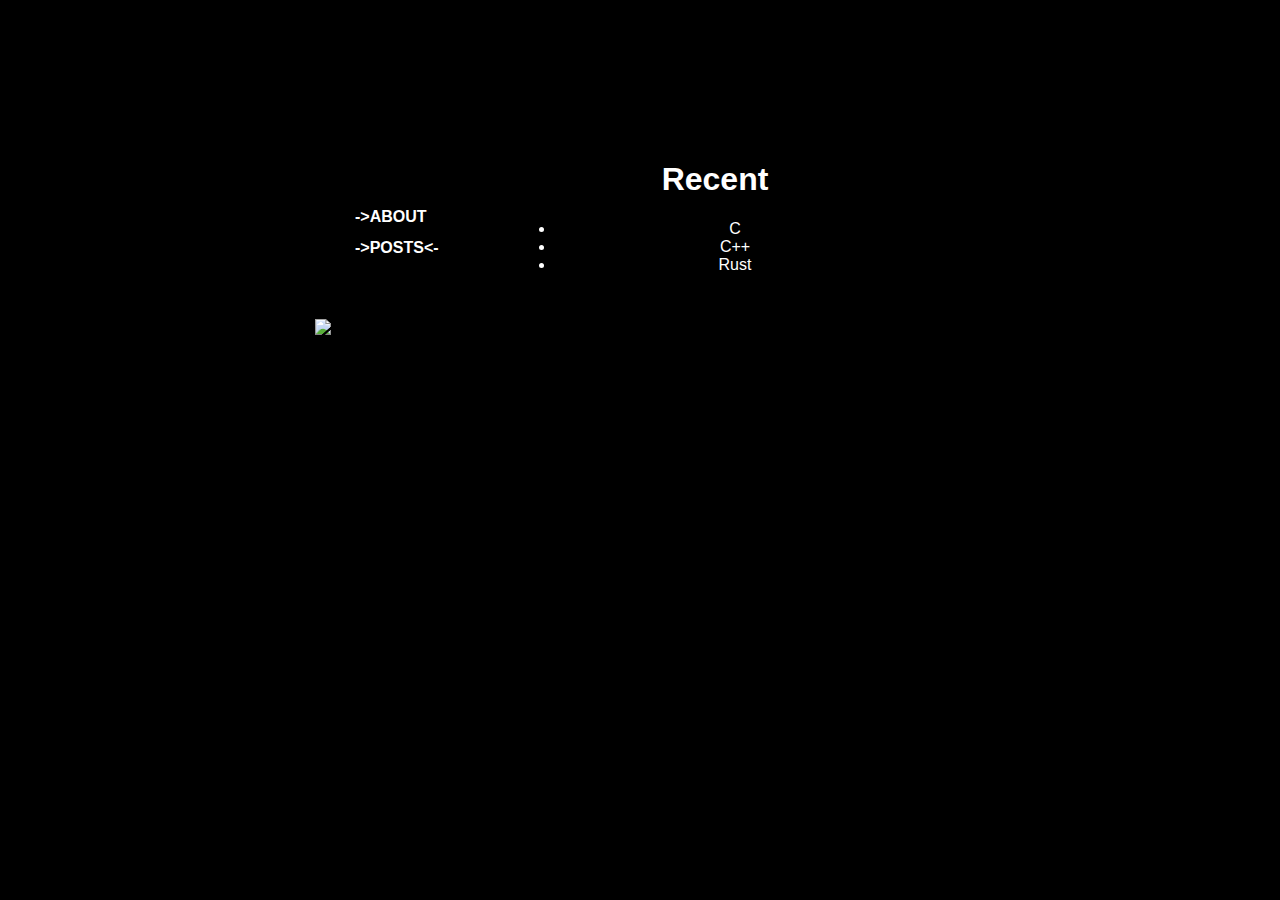
==== posts.html @ 8f33cc24 "Update posts.html" ====
<!DOCTYPE html PUBLIC "-//W3C//DTD HTML 4.01 Transitional//EN" "http://www.w3.org/TR/html4/loose.dtd">
<html><head>
  <meta http-equiv="Content-Type" content="text/html; charset=UTF-8">
  <meta http-equiv="Content-Type" content="text/html; charset=UTF-8">
  <meta http-equiv="content-style-type" content="text/css">
  <meta http-equiv="content-script-type" content="text/javascript">
  <meta name="Keywords" content="crytorus">
  <meta name="Description" content="crytorus">
  <title>crytorus</title>
  <link href="crytorus_files/main.css" rel="stylesheet" type="text/css"><script type="text/javascript">
				 
var status = "false";
function submenuControl(){
var submenu = document.getElementById("submenu");
	
	if(status=="false")
	{
		submenu.style.display="block";
		status="true";
	}
	else{
		submenu.style.display="none";
		status="false";
	}
	
}
			</script></head>
  <body id="indexWrapper">
    <div id="wrapper">
      <div id="container">
        <div id="area1">
          <ul id="menu">
            
            
            <li><a href="http://crytorus.me/about.html">-&gt;ABOUT</a></li>
            <li><a href="http://crytorus.me/posts.html">-&gt;POSTS&lt;-</a></li>
          </ul><a title="crytorus" alt="crytorus" href="http://crytorus.me/"><img src="posts_files/logo.png" id="logo"></a></div>
       
        <div id="area2">
          <div id="windowpane"> <p></p><center> <h1>Recent</h1> </center> <p></p>

<ul>
<li>C</li>
<li>C++</li>
<li>Rust</li>
</ul>

           








</div>
          
        </div>
      </div>
    </div>
  
</body></html>
---- crytorus_files/main.css ----
@charset "utf-8";
* {
	color:#fff;
	font-family:'メイリオ', 'ＭＳ Ｐゴシック', sans-serif;
}
body {
	background:#000;
}
a,
a:link,
a:visited,
a:hover,
a:focus,
a:active{
	text-decoration:none;
}
img{
	border:none
}

#indexWrapper #wrapper{
	margin-top:10%;
	text-align:center;
	background:url("img/darkclouds.jpg") no-repeat center top;
}
#musicWrapper #wrapper,
#musicWrapper #wrapper01,
#musicWrapper #wrapper02,
#musicWrapper #wrapper03,
#musicWrapper #wrapper04,
#musicWrapper #wrapper05{
	margin-top:10%;
	text-align:center;
}
#infoWrapper #wrapper{
	margin-top:10%;
	text-align:center;
	background:#000 no-repeat center top;
}
#linkWrapper #wrapper{
	margin-top:10%;
	text-align:center;
	background:url("img/slight.png") no-repeat center top;
}
#musicWrapper #wrapper01
{
	background:url("img/starshape.png") no-repeat center top;
	
}
#musicWrapper #wrapper02
{
	background:url("img/spidernet.png") no-repeat center top;
	
}
#musicWrapper #wrapper03
{
	background:url("img/tree.jpg") no-repeat center top;
	
}
#musicWrapper #wrapper04
{
	background:url("img/starshape.png") no-repeat center top;
	
}
#musicWrapper #wrapper05
{
	background:url("img/starshape.png") no-repeat center top;
	
}
#container {
	margin:0 auto;
	display:block;
	width:650px;
	text-align:left
}
/* area1 */
#area1 {
	position:relative;
	float:left;
	width:200px;
	height:450px;
}
#area1 ul {
	margin:80px 10px 10px 0;
	list-style:none
}
#menu {
	line-height:1.4;
	text-align:left;
	font-size:16px;
	font-weight:bold
}
#menu li {
	margin-bottom:8px;
}
#menu li.selected a{
	color:#6699CC;
}
#menu li a:hover{
	font-weight:bold;
}
ul#submenu{
	margin:10px 0 10px 15px;
	font-size:12px;
}
.open{	
	display:block;
}
.closed{	
	display:none;
}
#logo {
margin-top:50px;
}
/* area2 */
#area2 {
	float:left;
	position:relative;
	width:400px;
	text-align:center;
}

#windowpane,
#windowpaneM,
#windowpaneI,
#windowpaneL{
	margin-top:35px;
}
#area2 h2 {
	margin:0;
	padding:8px 0;
	width:400px;
	font-size:14px;
	font-weight:bold;
}

#area2 h2 span{
	position:absolute;
	right:0;
	font-size:11px;
	font-weight:normal;
}
#area2 #infopane {
	width:350px;
	line-height:1.4;
	font-size:12px;
	text-align:left;
}
.sign {
	text-align:right;
}

/* music,info,link */
#windowpaneM
{
	padding-bottom:320px;
	background:url("img/windowpane3.png") no-repeat center top;
}
#windowpaneI
{
	padding-bottom:320px;
	background:url("img/windowpane4.png") no-repeat center top;
}
#windowpaneL
{
	padding-bottom:320px;
	background:url("img/windowpane5.png") no-repeat center top;
}
.songs,
.infos,
.links{
	position:relative;
	font-size:12px;
	text-align:left;
}
.infos div
{
	margin-bottom:30px;
	border-bottom:1px dotted #999;	
}
.songs h3,
.infos h3,
.links h3{
	margin-bottom:3px;
	font-size:13px;
	text-align:left;
}
.songs div
{
	margin-left:10px;
	padding-bottom:30px;
	border-left:1px solid #999;
}
.songs span
{
	padding:0;
	font-weight:bold;
}

.songs p
{
	margin:5px 15px 0 15px;	
}
.songs p.null
{
	margin:30px 0;	
}
a span.mp3	
{
	padding:0 5px;
	color:#6699CC;
}
img.play
{
	border:none;
	position:relative;
	top:5px;	
}
.size
{
	padding-left:10px;	
	font-size:11px;
}
.infos p
{
	margin:10px 0;	
}
.infos h3 span
{
	padding-left:10px;
	font-weight:normal;
	font-size:10px;
	color:#999
}
.asfa01{
	color:#FFF;
}
.asfa02{
	color:#666
}
.asfa03{
	color:#999
}
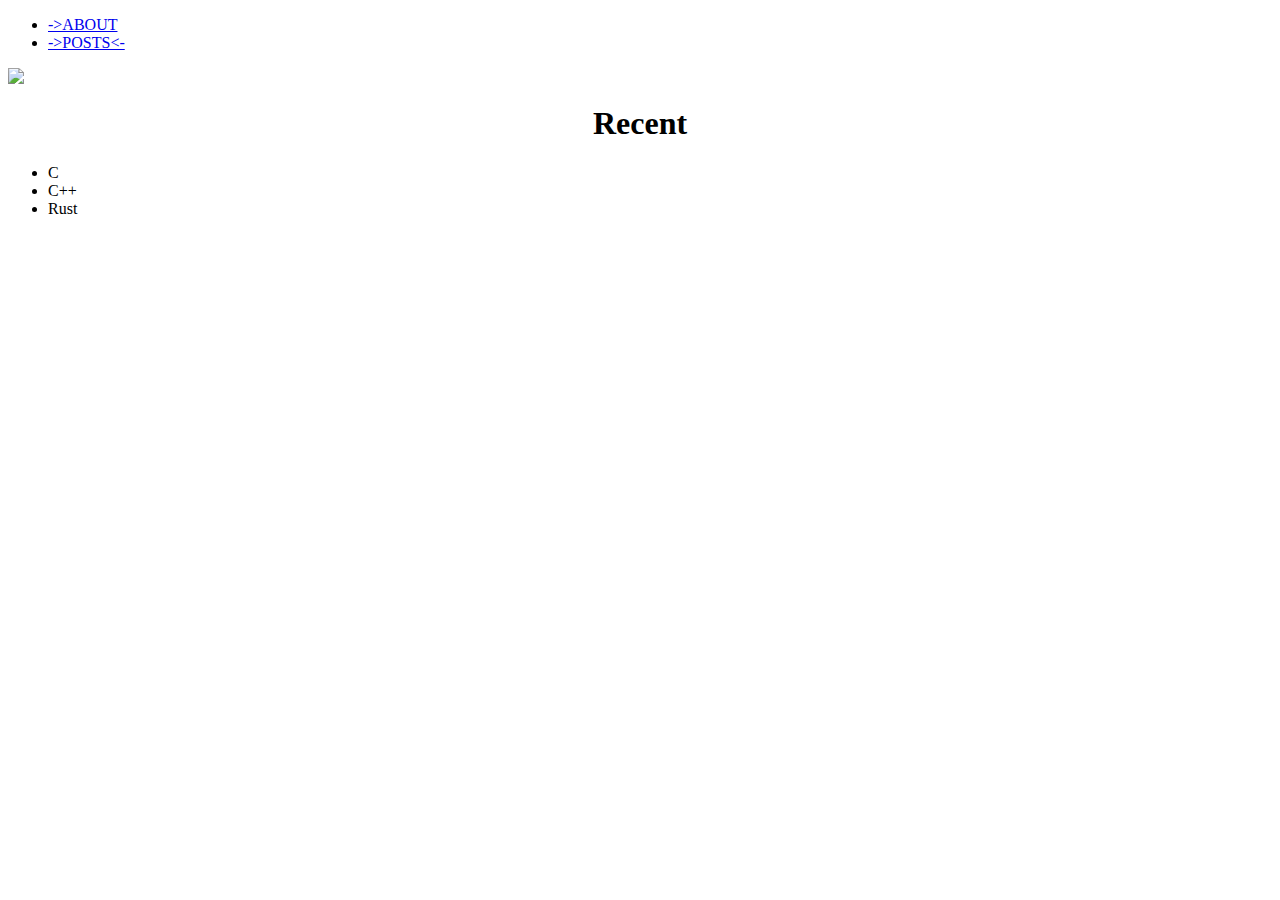
==== commit d502f175: "Add files via upload" ====
--- a/posts.html
+++ b/posts.html
@@ -7,7 +7,7 @@
   <meta name="Keywords" content="crytorus">
   <meta name="Description" content="crytorus">
   <title>crytorus</title>
-  <link href="crytorus_files/main.css" rel="stylesheet" type="text/css"><script type="text/javascript">
+  <link href="posts_files/main.css" rel="stylesheet" type="text/css"><script type="text/javascript">
 				 
 var status = "false";
 function submenuControl(){
@@ -60,4 +60,4 @@
       </div>
     </div>
   
-</body></html>
+</body></html>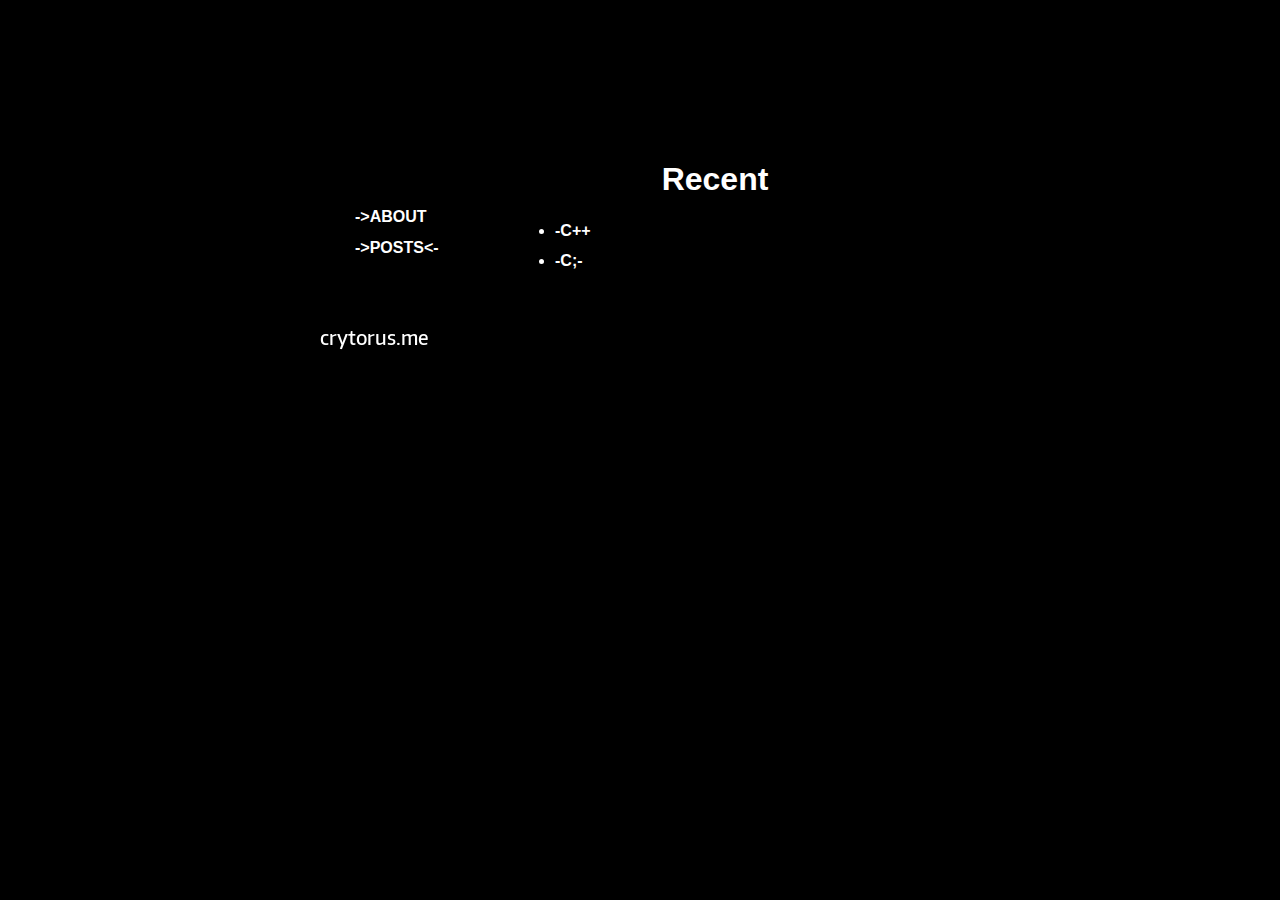
==== commit 9c207f1d: "Commit1" ====
--- a/posts.html
+++ b/posts.html
@@ -7,7 +7,7 @@
   <meta name="Keywords" content="crytorus">
   <meta name="Description" content="crytorus">
   <title>crytorus</title>
-  <link href="posts_files/main.css" rel="stylesheet" type="text/css"><script type="text/javascript">
+  <link href="crytorus_files/main.css" rel="stylesheet" type="text/css"><script type="text/javascript">
 				 
 var status = "false";
 function submenuControl(){
@@ -34,16 +34,16 @@
             
             <li><a href="http://crytorus.me/about.html">-&gt;ABOUT</a></li>
             <li><a href="http://crytorus.me/posts.html">-&gt;POSTS&lt;-</a></li>
-          </ul><a title="crytorus" alt="crytorus" href="http://crytorus.me/"><img src="posts_files/logo.png" id="logo"></a></div>
+          </ul><a title="crytorus" alt="crytorus" href="http://crytorus.me/"><img src="crytorus_files/logo.png" id="logo"></a></div>
        
         <div id="area2">
           <div id="windowpane"> <p></p><center> <h1>Recent</h1> </center> <p></p>
 
-<ul>
-<li>C</li>
-<li>C++</li>
-<li>Rust</li>
-</ul>
+  <ul id="menu">
+            
+            
+            <li><a href="http://crytorus.me/posts/C">-C++</a></li>
+<li><a href="http://crytorus.me/posts/C++">-C;-</a></li>
 
            
 
@@ -60,4 +60,4 @@
       </div>
     </div>
   
-</body></html>+</body></html>
--- a/crytorus_files/main.css
+++ b/crytorus_files/main.css
@@ -0,0 +1,243 @@
+@charset "utf-8";
+* {
+	color:#fff;
+	font-family:'メイリオ', 'ＭＳ Ｐゴシック', sans-serif;
+}
+body {
+	background:#000;
+}
+a,
+a:link,
+a:visited,
+a:hover,
+a:focus,
+a:active{
+	text-decoration:none;
+}
+img{
+	border:none
+}
+
+#indexWrapper #wrapper{
+	margin-top:10%;
+	text-align:center;
+	background:url("img/darkclouds.jpg") no-repeat center top;
+}
+#musicWrapper #wrapper,
+#musicWrapper #wrapper01,
+#musicWrapper #wrapper02,
+#musicWrapper #wrapper03,
+#musicWrapper #wrapper04,
+#musicWrapper #wrapper05{
+	margin-top:10%;
+	text-align:center;
+}
+#infoWrapper #wrapper{
+	margin-top:10%;
+	text-align:center;
+	background:#000 no-repeat center top;
+}
+#linkWrapper #wrapper{
+	margin-top:10%;
+	text-align:center;
+	background:url("img/slight.png") no-repeat center top;
+}
+#musicWrapper #wrapper01
+{
+	background:url("img/starshape.png") no-repeat center top;
+	
+}
+#musicWrapper #wrapper02
+{
+	background:url("img/spidernet.png") no-repeat center top;
+	
+}
+#musicWrapper #wrapper03
+{
+	background:url("img/tree.jpg") no-repeat center top;
+	
+}
+#musicWrapper #wrapper04
+{
+	background:url("img/starshape.png") no-repeat center top;
+	
+}
+#musicWrapper #wrapper05
+{
+	background:url("img/starshape.png") no-repeat center top;
+	
+}
+#container {
+	margin:0 auto;
+	display:block;
+	width:650px;
+	text-align:left
+}
+/* area1 */
+#area1 {
+	position:relative;
+	float:left;
+	width:200px;
+	height:450px;
+}
+#area1 ul {
+	margin:80px 10px 10px 0;
+	list-style:none
+}
+#menu {
+	line-height:1.4;
+	text-align:left;
+	font-size:16px;
+	font-weight:bold
+}
+#menu li {
+	margin-bottom:8px;
+}
+#menu li.selected a{
+	color:#6699CC;
+}
+#menu li a:hover{
+	font-weight:bold;
+}
+ul#submenu{
+	margin:10px 0 10px 15px;
+	font-size:12px;
+}
+.open{	
+	display:block;
+}
+.closed{	
+	display:none;
+}
+#logo {
+margin-top:50px;
+}
+/* area2 */
+#area2 {
+	float:left;
+	position:relative;
+	width:400px;
+	text-align:center;
+}
+
+#windowpane,
+#windowpaneM,
+#windowpaneI,
+#windowpaneL{
+	margin-top:35px;
+}
+#area2 h2 {
+	margin:0;
+	padding:8px 0;
+	width:400px;
+	font-size:14px;
+	font-weight:bold;
+}
+
+#area2 h2 span{
+	position:absolute;
+	right:0;
+	font-size:11px;
+	font-weight:normal;
+}
+#area2 #infopane {
+	width:350px;
+	line-height:1.4;
+	font-size:12px;
+	text-align:left;
+}
+.sign {
+	text-align:right;
+}
+
+/* music,info,link */
+#windowpaneM
+{
+	padding-bottom:320px;
+	background:url("img/windowpane3.png") no-repeat center top;
+}
+#windowpaneI
+{
+	padding-bottom:320px;
+	background:url("img/windowpane4.png") no-repeat center top;
+}
+#windowpaneL
+{
+	padding-bottom:320px;
+	background:url("img/windowpane5.png") no-repeat center top;
+}
+.songs,
+.infos,
+.links{
+	position:relative;
+	font-size:12px;
+	text-align:left;
+}
+.infos div
+{
+	margin-bottom:30px;
+	border-bottom:1px dotted #999;	
+}
+.songs h3,
+.infos h3,
+.links h3{
+	margin-bottom:3px;
+	font-size:13px;
+	text-align:left;
+}
+.songs div
+{
+	margin-left:10px;
+	padding-bottom:30px;
+	border-left:1px solid #999;
+}
+.songs span
+{
+	padding:0;
+	font-weight:bold;
+}
+
+.songs p
+{
+	margin:5px 15px 0 15px;	
+}
+.songs p.null
+{
+	margin:30px 0;	
+}
+a span.mp3	
+{
+	padding:0 5px;
+	color:#6699CC;
+}
+img.play
+{
+	border:none;
+	position:relative;
+	top:5px;	
+}
+.size
+{
+	padding-left:10px;	
+	font-size:11px;
+}
+.infos p
+{
+	margin:10px 0;	
+}
+.infos h3 span
+{
+	padding-left:10px;
+	font-weight:normal;
+	font-size:10px;
+	color:#999
+}
+.asfa01{
+	color:#FFF;
+}
+.asfa02{
+	color:#666
+}
+.asfa03{
+	color:#999
+}
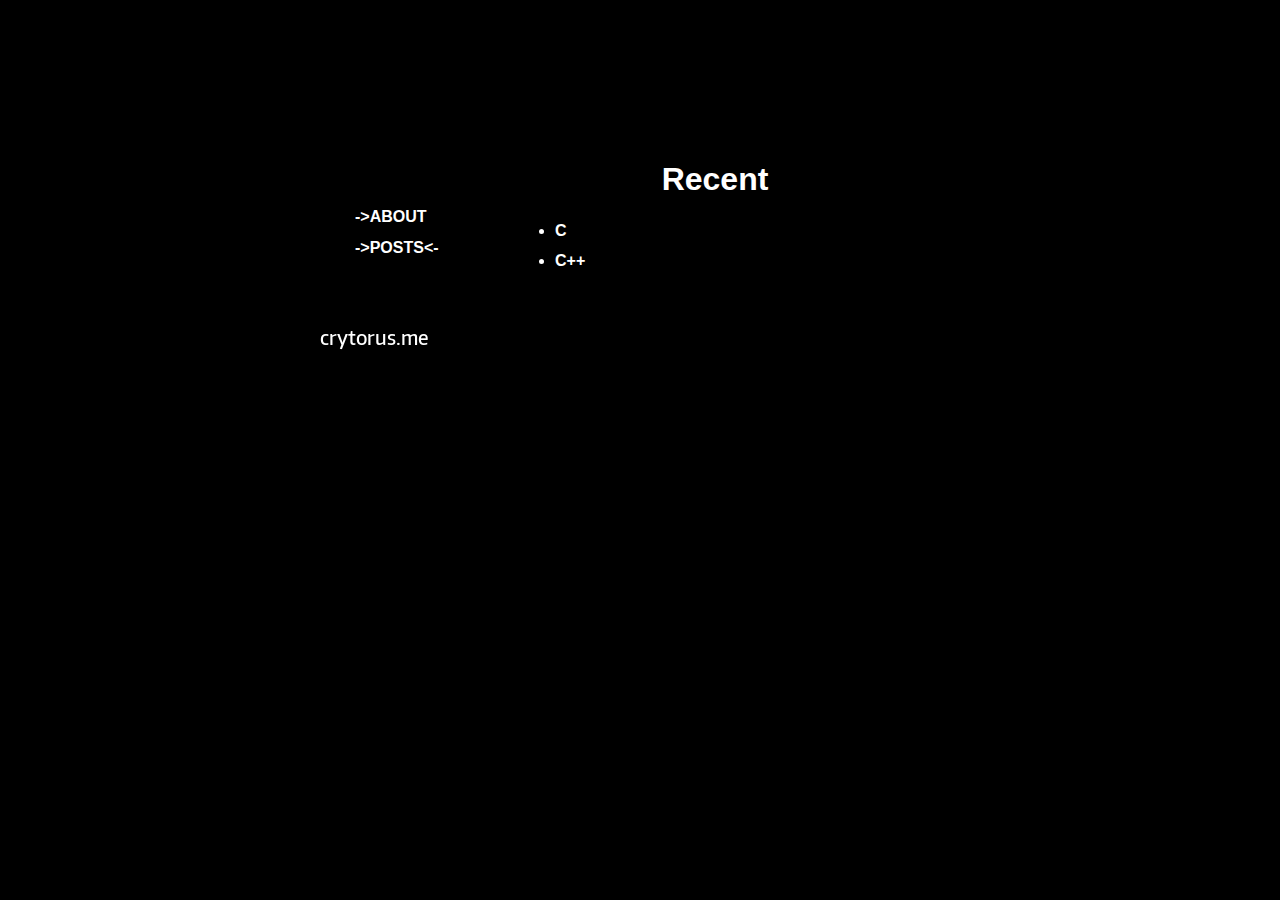
==== commit 1db31f23: "Updated" ====
--- a/posts.html
+++ b/posts.html
@@ -42,9 +42,9 @@
   <ul id="menu">
             
             
-            <li><a href="http://crytorus.me/posts/C">-C++</a></li>
-<li><a href="http://crytorus.me/posts/C++">-C;-</a></li>
-
+            <li><a href="http://crytorus.me/posts/C">C</a></li>
+<li><a href="http://crytorus.me/posts/C++">C++</a></li>
+		  </ul>
            
 
 
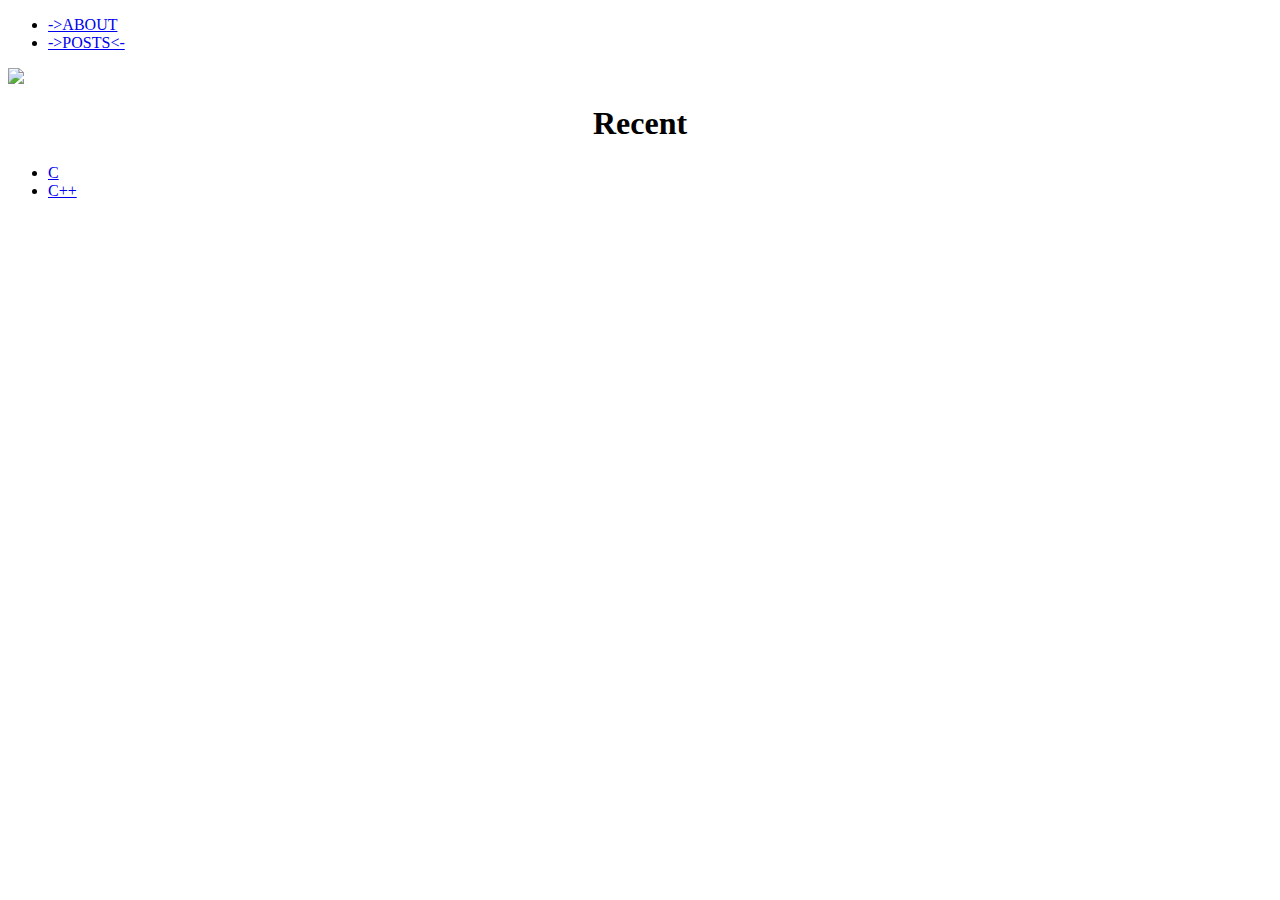
==== commit 16e259c0: "Update posts.html" ====
--- a/posts.html
+++ b/posts.html
@@ -7,7 +7,7 @@
   <meta name="Keywords" content="crytorus">
   <meta name="Description" content="crytorus">
   <title>crytorus</title>
-  <link href="crytorus_files/main.css" rel="stylesheet" type="text/css"><script type="text/javascript">
+  <link href="posts_files/main.css" rel="stylesheet" type="text/css"><script type="text/javascript">
 				 
 var status = "false";
 function submenuControl(){
@@ -34,7 +34,7 @@
             
             <li><a href="http://crytorus.me/about.html">-&gt;ABOUT</a></li>
             <li><a href="http://crytorus.me/posts.html">-&gt;POSTS&lt;-</a></li>
-          </ul><a title="crytorus" alt="crytorus" href="http://crytorus.me/"><img src="crytorus_files/logo.png" id="logo"></a></div>
+          </ul><a title="crytorus" alt="crytorus" href="http://crytorus.me/"><img src="posts_files/logo.png" id="logo"></a></div>
        
         <div id="area2">
           <div id="windowpane"> <p></p><center> <h1>Recent</h1> </center> <p></p>
@@ -44,7 +44,7 @@
             
             <li><a href="http://crytorus.me/posts/C">C</a></li>
 <li><a href="http://crytorus.me/posts/C++">C++</a></li>
-		  </ul>
+
            
 
 
@@ -54,10 +54,11 @@
 
 
 
-</div>
+</ul></div>
           
         </div>
       </div>
     </div>
   
+
 </body></html>
